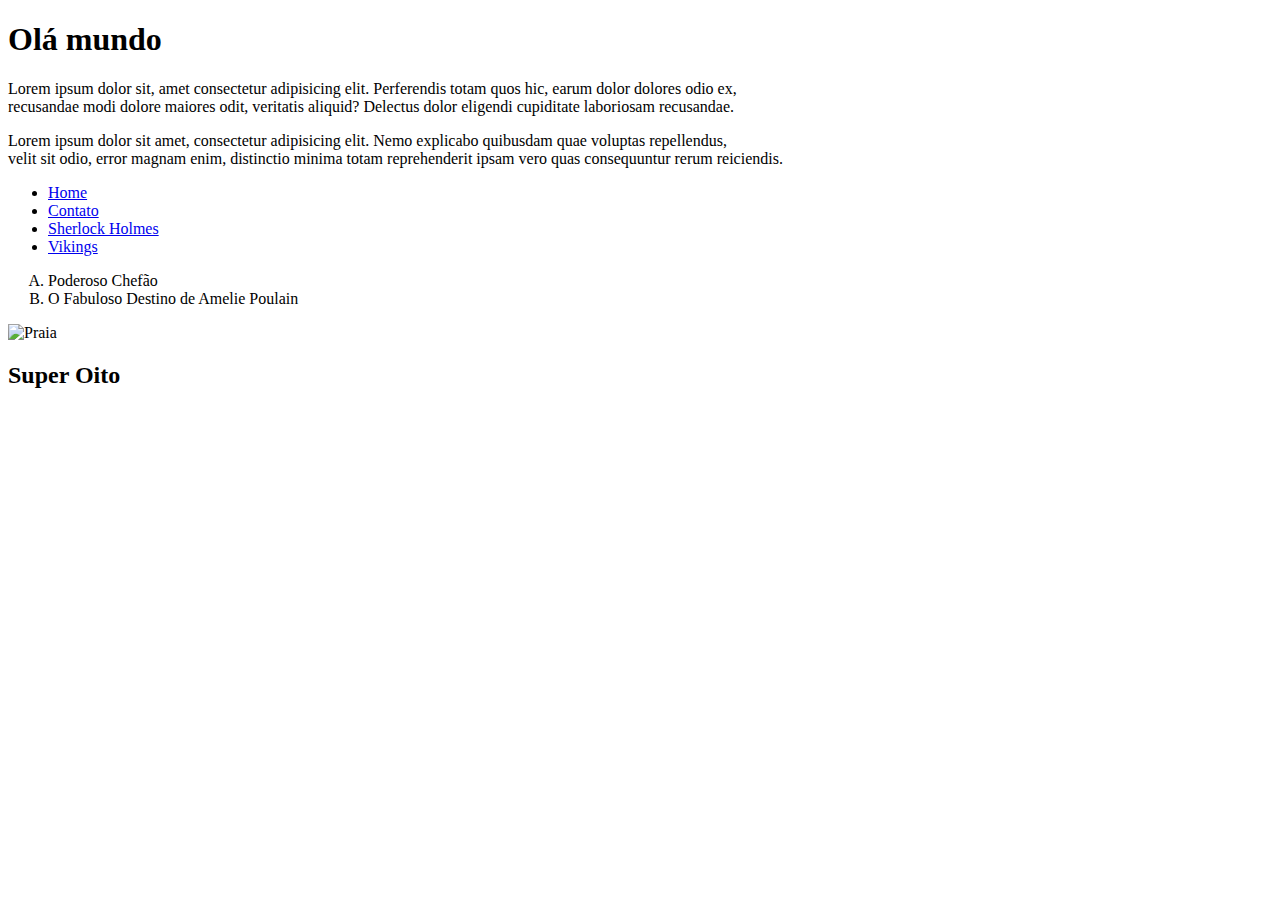
==== index.html @ 7aeeca7d "fundamentos web HTML" ====
<!DOCTYPE html>
<html lang="pt-br">
<head>
    <!-- sempre colocar charset para ´´^~ caracteres especificos -->
    <meta charset="UTF-8">
    <meta http-equiv="X-UA-Compatible" content="IE=edge">
    <meta name="viewport" content="width=device-width, initial-scale=1.0">
    <!-- Responsividade -->
    <title>Document</title>
</head>
<body>
    <h1>Olá mundo</h1>
    <p>Lorem ipsum dolor sit, amet consectetur adipisicing elit. Perferendis totam quos hic, earum dolor dolores odio ex,<br> recusandae modi dolore maiores odit, veritatis aliquid? Delectus dolor eligendi cupiditate laboriosam recusandae.</p>

    
    

    <!-- <p> é sobre paragrafo/texto|| <br> quebra linha -->
    <p>Lorem ipsum dolor sit amet, consectetur adipisicing elit. Nemo explicabo quibusdam quae voluptas repellendus,<br> velit sit odio, error magnam enim, distinctio minima totam reprehenderit ipsam vero quas consequuntur rerum reiciendis.</p>

    
    <!-- div serve para dividir/separar o código e organizar -->
    <div>
        <ul>
            <li>
                <a href= "index.html"> Home </a>
            </li>
            <li>
                <a href="contato.html"> Contato </a>
            </li>
            <li>
                <a href="https://www.google.com/search?q=sherlock+holmes&sxsrf=ALiCzsaKcnQMHZ9Fnrmw7BSmZ4n1VGE_ig%3A1653000384532&ei=wMiGYpaRIPua1sQPqOSP2AM&ved=0ahUKEwiW8e6l0uz3AhV7jZUCHSjyAzsQ4dUDCA4&uact=5&oq=sherlock+holmes&gs_lcp=[base64]&sclient=gws-wiz" target="_blank">Sherlock Holmes</a></li>
                <!-- target="_blank" para abrir um link em uma aba diferente -->
            <li><a href="https://pt.wikipedia.org/wiki/Vikings">Vikings</a></li>
        </ul>
    
        <ol type="A">
            <li>Poderoso Chefão</li>
            <li>O Fabuloso Destino de Amelie Poulain</li>
        </ol>

        
        <!-- coloca a imagem da url -->
        <img src="./img/praia.jpg" alt="Praia">
        
        <h2>Super Oito</h2>


        <!-- colocar um video -->
        <iframe width="560" 
        height="315" 
        src="https://www.youtube.com/embed/IpjIE70GMRk" 
        title="YouTube video player" 
        frameborder="0" 
        allow="accelerometer; autoplay; clipboard-write; encrypted-media; gyroscope; picture-in-picture" 
        allowfullscreen>
        </iframe>


    </div>

</body>
</html>
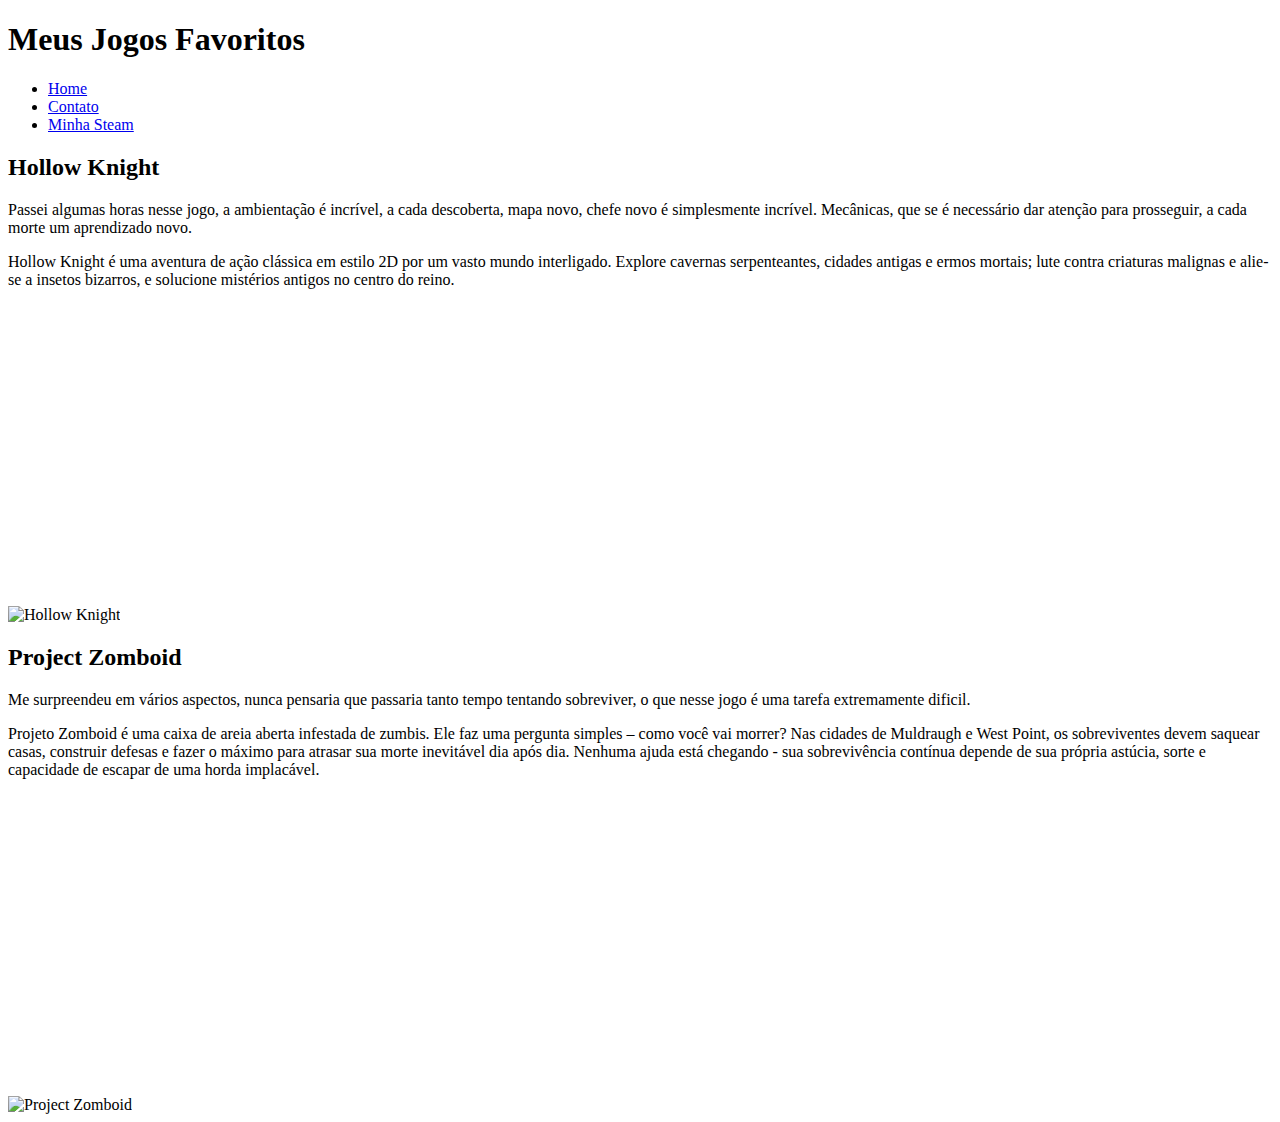
==== commit 7a6cddcf: "Update Jogos Favoritos" ====
--- a/index.html
+++ b/index.html
@@ -6,58 +6,49 @@
     <meta http-equiv="X-UA-Compatible" content="IE=edge">
     <meta name="viewport" content="width=device-width, initial-scale=1.0">
     <!-- Responsividade -->
-    <title>Document</title>
+    <title>Jogos favoritos</title>
 </head>
 <body>
-    <h1>Olá mundo</h1>
-    <p>Lorem ipsum dolor sit, amet consectetur adipisicing elit. Perferendis totam quos hic, earum dolor dolores odio ex,<br> recusandae modi dolore maiores odit, veritatis aliquid? Delectus dolor eligendi cupiditate laboriosam recusandae.</p>
+    <nav>
+    <h1>Meus Jogos Favoritos</h1>
+        <div>
+        <ul>
+            <li><a href= "index.html"> Home </a></li>
+            <li><a href="contato.html"> Contato </a></li>
+            <li><a href="https://steamcommunity.com/profiles/76561198321386386/" target="_blank">Minha Steam</a></li>
+                <!-- target="_blank" para abrir um link em uma aba diferente -->
+            
+        </ul>
+    </nav>
+    <section>
+        <h2>Hollow Knight</h2>
+        <p>Passei algumas horas nesse jogo, a ambientação é incrível, a cada descoberta, mapa novo, chefe novo é simplesmente incrível. Mecânicas, que se é necessário dar atenção para prosseguir, a cada morte um aprendizado novo. </p>
 
-    
-    
+        <p width="560" height="315">Hollow Knight é uma aventura de ação clássica em estilo 2D por um vasto mundo interligado. Explore cavernas serpenteantes, cidades antigas e ermos mortais; lute contra criaturas malignas e alie-se a insetos bizarros, e solucione mistérios antigos no centro do reino.</p>
+        <!-- coloca a imagem da url -->
+        <img width="560" height="315" src="https://cdn.cloudflare.steamstatic.com/steam/apps/367520/capsule_616x353.jpg?t=1625363925" alt="Hollow Knight">
+
+        <iframe width="560" height="315" src="https://www.youtube.com/embed/UAO2urG23S4" title="YouTube video player" frameborder="0" allow="accelerometer; autoplay; clipboard-write; encrypted-media; gyroscope; picture-in-picture" allowfullscreen></iframe>
+        
+        <h2>Project Zomboid</h2>
+        <p>Me surpreendeu em vários aspectos, nunca pensaria que passaria tanto tempo tentando sobreviver, o que nesse jogo é uma tarefa extremamente dificil.</p>
+
+        <p>Projeto Zomboid é uma caixa de areia aberta infestada de zumbis. Ele faz uma pergunta simples – como você vai morrer? 
+
+            Nas cidades de Muldraugh e West Point, os sobreviventes devem saquear casas, construir defesas e fazer o máximo para atrasar sua morte inevitável dia após dia. Nenhuma ajuda está chegando - sua sobrevivência contínua depende de sua própria astúcia, sorte e capacidade de escapar de uma horda implacável.</p>
+
+        <img width="560" height="315" src="https://cdn.akamai.steamstatic.com/steam/apps/108600/capsule_616x353.jpg?t=1639992670" alt="Project Zomboid">
+        
+
+        <!-- colocar um video -->
+        <iframe width="560" height="315" src="https://www.youtube.com/embed/nPbsDmzZ3Oc" title="YouTube video player" frameborder="0" allow="accelerometer; autoplay; clipboard-write; encrypted-media; gyroscope; picture-in-picture" allowfullscreen></iframe>
+    </div>
+</section>   
 
     <!-- <p> é sobre paragrafo/texto|| <br> quebra linha -->
-    <p>Lorem ipsum dolor sit amet, consectetur adipisicing elit. Nemo explicabo quibusdam quae voluptas repellendus,<br> velit sit odio, error magnam enim, distinctio minima totam reprehenderit ipsam vero quas consequuntur rerum reiciendis.</p>
-
+    <!-- <p>Lorem ipsum dolor sit amet, consectetur adipisicing elit. Nemo explicabo quibusdam quae voluptas repellendus,<br> velit sit odio, error magnam enim, distinctio minima totam reprehenderit ipsam vero quas consequuntur rerum reiciendis.</p> -->
+    <!-- div serve para dividir/separar o código e organizar -->
     
-    <!-- div serve para dividir/separar o código e organizar -->
-    <div>
-        <ul>
-            <li>
-                <a href= "index.html"> Home </a>
-            </li>
-            <li>
-                <a href="contato.html"> Contato </a>
-            </li>
-            <li>
-                <a href="https://www.google.com/search?q=sherlock+holmes&sxsrf=ALiCzsaKcnQMHZ9Fnrmw7BSmZ4n1VGE_ig%3A1653000384532&ei=wMiGYpaRIPua1sQPqOSP2AM&ved=0ahUKEwiW8e6l0uz3AhV7jZUCHSjyAzsQ4dUDCA4&uact=5&oq=sherlock+holmes&gs_lcp=[base64]&sclient=gws-wiz" target="_blank">Sherlock Holmes</a></li>
-                <!-- target="_blank" para abrir um link em uma aba diferente -->
-            <li><a href="https://pt.wikipedia.org/wiki/Vikings">Vikings</a></li>
-        </ul>
-    
-        <ol type="A">
-            <li>Poderoso Chefão</li>
-            <li>O Fabuloso Destino de Amelie Poulain</li>
-        </ol>
-
-        
-        <!-- coloca a imagem da url -->
-        <img src="./img/praia.jpg" alt="Praia">
-        
-        <h2>Super Oito</h2>
-
-
-        <!-- colocar um video -->
-        <iframe width="560" 
-        height="315" 
-        src="https://www.youtube.com/embed/IpjIE70GMRk" 
-        title="YouTube video player" 
-        frameborder="0" 
-        allow="accelerometer; autoplay; clipboard-write; encrypted-media; gyroscope; picture-in-picture" 
-        allowfullscreen>
-        </iframe>
-
-
-    </div>
 
 </body>
 </html>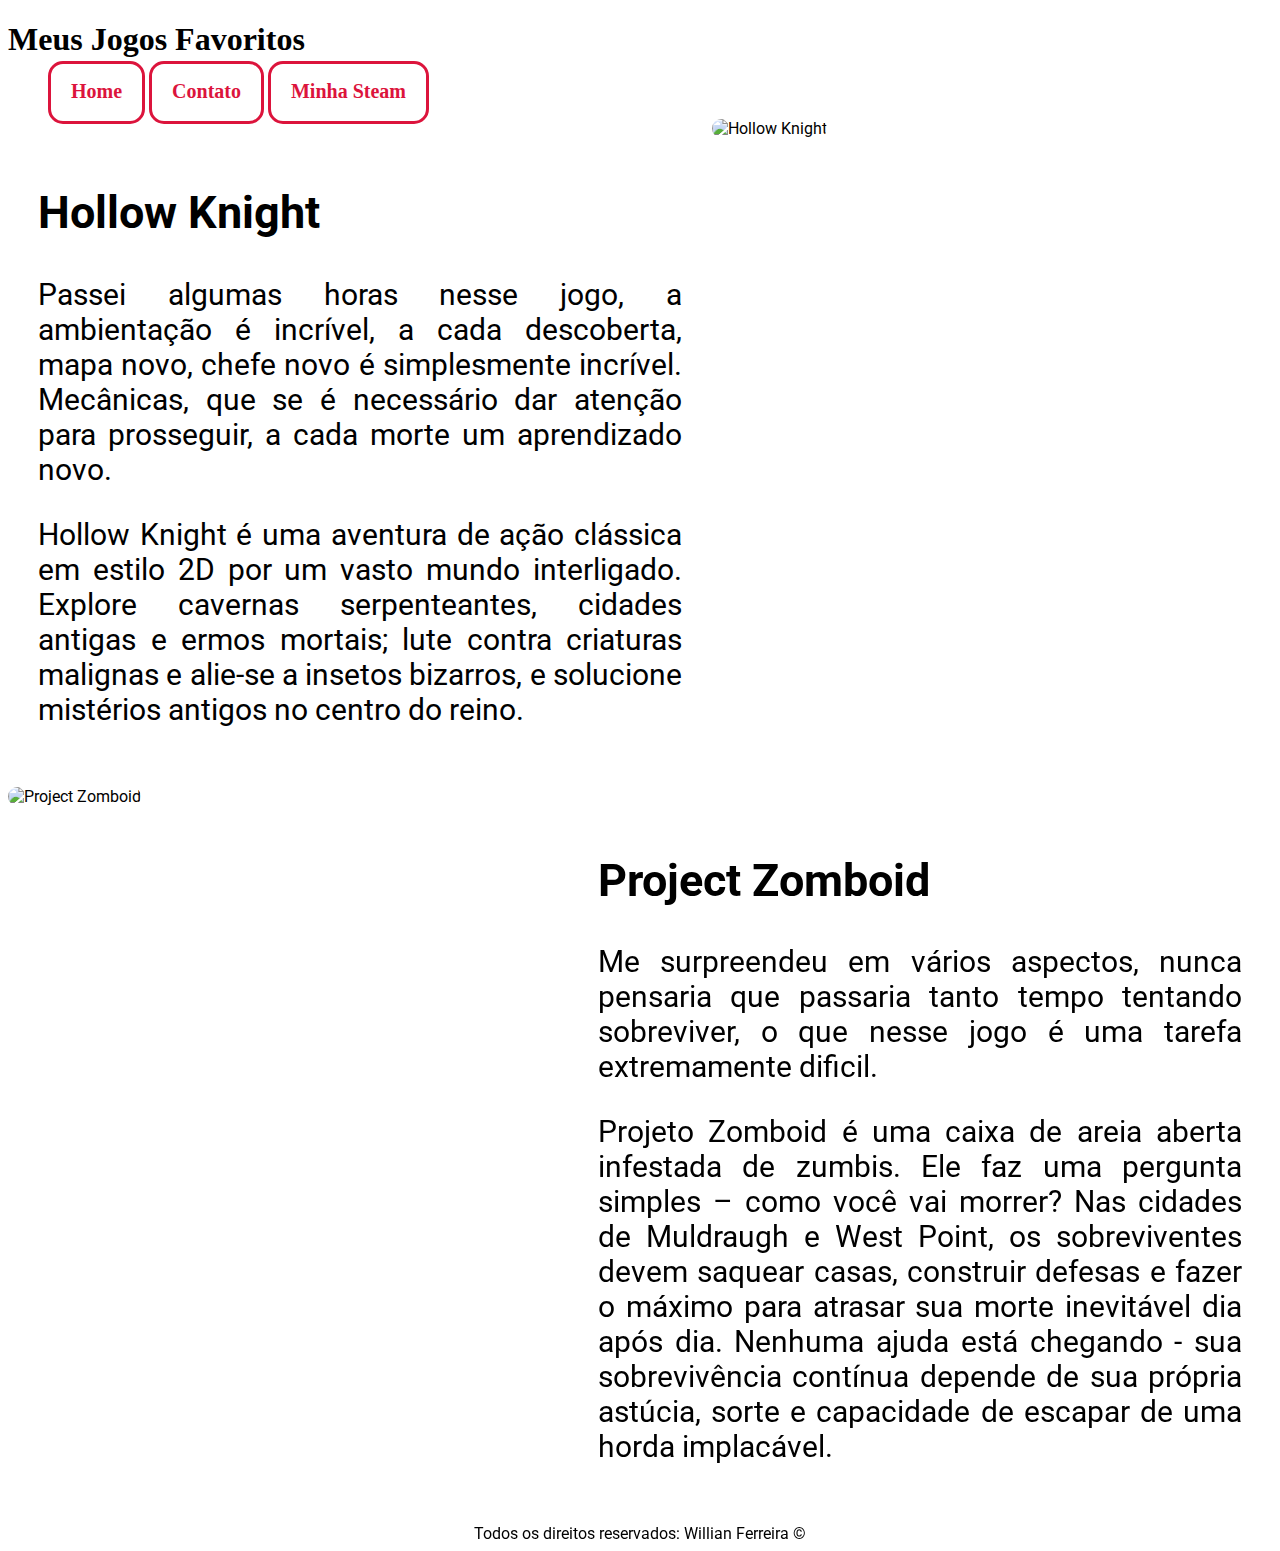
==== commit 55b1b0d4: "Adicionando Interface CSS" ====
--- a/index.html
+++ b/index.html
@@ -7,48 +7,62 @@
     <meta name="viewport" content="width=device-width, initial-scale=1.0">
     <!-- Responsividade -->
     <title>Jogos favoritos</title>
+    <!-- o link é necessário para que a style.css funcione aqui -->
+    <link rel="stylesheet" href="assets/CSS/style.css">
 </head>
 <body>
     <nav>
     <h1>Meus Jogos Favoritos</h1>
-        <div>
-        <ul>
-            <li><a href= "index.html"> Home </a></li>
-            <li><a href="contato.html"> Contato </a></li>
-            <li><a href="https://steamcommunity.com/profiles/76561198321386386/" target="_blank">Minha Steam</a></li>
+        
+        <ul class="menu">
+            <li class="card"><a href= "index.html">Home</a></li>
+            <li class="card"><a href="contato.html">Contato</a></li>
+            <li class="card"><a href="https://steamcommunity.com/profiles/76561198321386386/" target="_blank">Minha Steam</a></li>
                 <!-- target="_blank" para abrir um link em uma aba diferente -->
             
         </ul>
     </nav>
     <section>
+        <div class="container">
+        <div class="p-30 justify">
         <h2>Hollow Knight</h2>
-        <p>Passei algumas horas nesse jogo, a ambientação é incrível, a cada descoberta, mapa novo, chefe novo é simplesmente incrível. Mecânicas, que se é necessário dar atenção para prosseguir, a cada morte um aprendizado novo. </p>
+            <p>Passei algumas horas nesse jogo, a ambientação é incrível, a cada descoberta, mapa novo, chefe novo é simplesmente incrível. Mecânicas, que se é necessário dar atenção para prosseguir, a cada morte um aprendizado novo. </p>
+    
+            <p>Hollow Knight é uma aventura de ação clássica em estilo 2D por um vasto mundo interligado. Explore cavernas serpenteantes, cidades antigas e ermos mortais; lute contra criaturas malignas e alie-se a insetos bizarros, e solucione mistérios antigos no centro do reino.</p>
+         </div>
 
-        <p width="560" height="315">Hollow Knight é uma aventura de ação clássica em estilo 2D por um vasto mundo interligado. Explore cavernas serpenteantes, cidades antigas e ermos mortais; lute contra criaturas malignas e alie-se a insetos bizarros, e solucione mistérios antigos no centro do reino.</p>
-        <!-- coloca a imagem da url -->
-        <img width="560" height="315" src="https://cdn.cloudflare.steamstatic.com/steam/apps/367520/capsule_616x353.jpg?t=1625363925" alt="Hollow Knight">
+        <div>
+             <!-- coloca a imagem da url -->
+        <img class = "br-50"width="560" height="315" src="https://cdn.cloudflare.steamstatic.com/steam/apps/367520/capsule_616x353.jpg?t=1625363925" alt="Hollow Knight">
 
-        <iframe width="560" height="315" src="https://www.youtube.com/embed/UAO2urG23S4" title="YouTube video player" frameborder="0" allow="accelerometer; autoplay; clipboard-write; encrypted-media; gyroscope; picture-in-picture" allowfullscreen></iframe>
+        <iframe class="br-50"width="560" height="315" src="https://www.youtube.com/embed/UAO2urG23S4" title="YouTube video player" frameborder="0" allow="accelerometer; autoplay; clipboard-write; encrypted-media; gyroscope; picture-in-picture" allowfullscreen></iframe>
+        </div>     
+</div>
+        <div class="container">
+    <div >
+        <img class="br-50" width="560" height="315" src="https://cdn.akamai.steamstatic.com/steam/apps/108600/capsule_616x353.jpg?t=1639992670" alt="Project Zomboid">
         
+
+        <!-- colocar um video -->
+        <iframe class="br-50" width="560" height="315" src="https://www.youtube.com/embed/nPbsDmzZ3Oc" title="YouTube video player" frameborder="0" allow="accelerometer; autoplay; clipboard-write; encrypted-media; gyroscope; picture-in-picture" allowfullscreen></iframe>
+        
+</div>
+    <div class="p-30 justify">
         <h2>Project Zomboid</h2>
         <p>Me surpreendeu em vários aspectos, nunca pensaria que passaria tanto tempo tentando sobreviver, o que nesse jogo é uma tarefa extremamente dificil.</p>
 
         <p>Projeto Zomboid é uma caixa de areia aberta infestada de zumbis. Ele faz uma pergunta simples – como você vai morrer? 
 
-            Nas cidades de Muldraugh e West Point, os sobreviventes devem saquear casas, construir defesas e fazer o máximo para atrasar sua morte inevitável dia após dia. Nenhuma ajuda está chegando - sua sobrevivência contínua depende de sua própria astúcia, sorte e capacidade de escapar de uma horda implacável.</p>
-
-        <img width="560" height="315" src="https://cdn.akamai.steamstatic.com/steam/apps/108600/capsule_616x353.jpg?t=1639992670" alt="Project Zomboid">
-        
-
-        <!-- colocar um video -->
-        <iframe width="560" height="315" src="https://www.youtube.com/embed/nPbsDmzZ3Oc" title="YouTube video player" frameborder="0" allow="accelerometer; autoplay; clipboard-write; encrypted-media; gyroscope; picture-in-picture" allowfullscreen></iframe>
+            Nas cidades de Muldraugh e West Point, os sobreviventes devem saquear casas, construir defesas e fazer o máximo para atrasar sua morte inevitável dia após dia. Nenhuma ajuda está chegando - sua sobrevivência contínua depende de sua própria astúcia, sorte e capacidade de escapar de uma horda implacável.</p> 
     </div>
+</div>
 </section>   
 
     <!-- <p> é sobre paragrafo/texto|| <br> quebra linha -->
-    <!-- <p>Lorem ipsum dolor sit amet, consectetur adipisicing elit. Nemo explicabo quibusdam quae voluptas repellendus,<br> velit sit odio, error magnam enim, distinctio minima totam reprehenderit ipsam vero quas consequuntur rerum reiciendis.</p> -->
     <!-- div serve para dividir/separar o código e organizar -->
     
-
+    <footer class="container">
+       Todos os direitos reservados: Willian Ferreira &COPY;
+    </footer>    
 </body>
 </html>--- a/assets/CSS/style.css
+++ b/assets/CSS/style.css
@@ -0,0 +1,55 @@
+@import url('https://fonts.googleapis.com/css2?family=Roboto:wght@300&display=swap');
+/*
+Estilos da Pág index.html
+*/
+.center{
+    
+}
+.card{
+    margin: 0px ;
+    padding: 100px ;
+    border: 3px solid crimson;
+    border-radius: 15px;
+
+}
+.container{
+    display: flex;
+    flex-flow: now;
+    justify-content: center;
+    align-items:stretch;
+    font-family: "Roboto";
+    font-weight: 400;
+
+}
+.menu li{
+    display: inline;
+    padding: 20px;
+   
+}
+
+.menu li a{
+    text-decoration: none;
+    color: crimson;
+    font-weight: bold;
+    font-size: 20px;
+    
+}
+.menu li a:hover{
+    color: rgba(220, 20, 60, 0.455);
+}
+.p-30{
+    padding: 30px;
+    text-align: center;
+    font-size: 30px;
+}
+.br-50{
+    border-radius: 15px;
+}
+
+.justify{
+    text-align: justify;
+}
+
+/*
+Estilos da Pág contato.html
+*/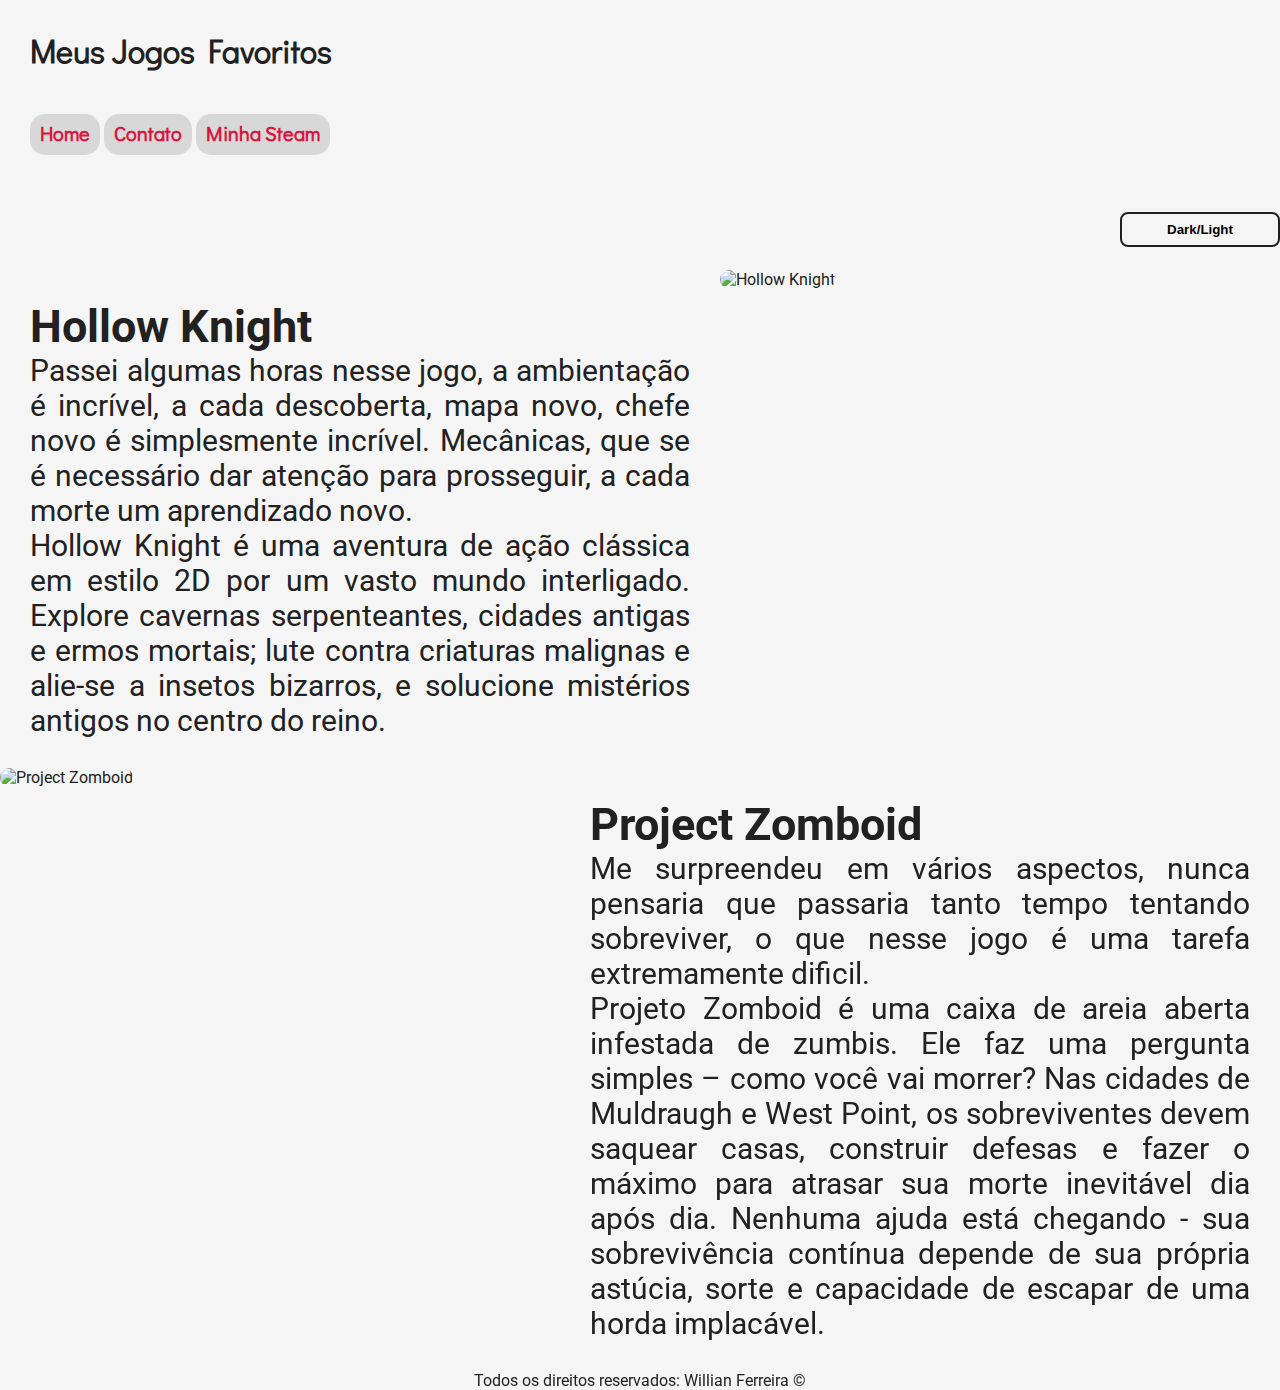
==== commit 890184e6: "Camada de JavaScript" ====
--- a/index.html
+++ b/index.html
@@ -12,18 +12,26 @@
 </head>
 <body>
     <nav>
-    <h1>Meus Jogos Favoritos</h1>
-        
-        <ul class="menu">
-            <li class="card"><a href= "index.html">Home</a></li>
-            <li class="card"><a href="contato.html">Contato</a></li>
-            <li class="card"><a href="https://steamcommunity.com/profiles/76561198321386386/" target="_blank">Minha Steam</a></li>
-                <!-- target="_blank" para abrir um link em uma aba diferente -->
+        <h1 class="menu font">Meus Jogos Favoritos</h1>
             
-        </ul>
-    </nav>
+            <ul class="menu font">
+                <li class="card"><a href= "index.html">Home</a></li>
+                <li class="card"><a href="contato.html">Contato</a></li>
+                <li class="card"><a href="https://steamcommunity.com/profiles/76561198321386386/" target="_blank">Minha Steam</a></li>
+                    <!-- target="_blank" para abrir um link em uma aba diferente -->
+                
+            </ul>
+        </nav>
+    <div class="container">
+        <div class="content">
+            
+            <button onclick="darkTheme()" class="btn">Dark/Light</button>
+        </div>
+    </div>
+
+    
     <section>
-        <div class="container">
+        <div class="containerr">
         <div class="p-30 justify">
         <h2>Hollow Knight</h2>
             <p>Passei algumas horas nesse jogo, a ambientação é incrível, a cada descoberta, mapa novo, chefe novo é simplesmente incrível. Mecânicas, que se é necessário dar atenção para prosseguir, a cada morte um aprendizado novo. </p>
@@ -38,7 +46,7 @@
         <iframe class="br-50"width="560" height="315" src="https://www.youtube.com/embed/UAO2urG23S4" title="YouTube video player" frameborder="0" allow="accelerometer; autoplay; clipboard-write; encrypted-media; gyroscope; picture-in-picture" allowfullscreen></iframe>
         </div>     
 </div>
-        <div class="container">
+        <div class="containerr">
     <div >
         <img class="br-50" width="560" height="315" src="https://cdn.akamai.steamstatic.com/steam/apps/108600/capsule_616x353.jpg?t=1639992670" alt="Project Zomboid">
         
@@ -61,8 +69,9 @@
     <!-- <p> é sobre paragrafo/texto|| <br> quebra linha -->
     <!-- div serve para dividir/separar o código e organizar -->
     
-    <footer class="container">
+    <footer class="containerr">
        Todos os direitos reservados: Willian Ferreira &COPY;
-    </footer>    
+    </footer>
+    <script src="assets/scripts/scripts.js"></script>    
 </body>
 </html>--- a/assets/CSS/style.css
+++ b/assets/CSS/style.css
@@ -1,18 +1,20 @@
 @import url('https://fonts.googleapis.com/css2?family=Roboto:wght@300&display=swap');
-/*
-Estilos da Pág index.html
-*/
-.center{
+@import url('https://fonts.googleapis.com/css2?family=Didact+Gothic&family=Roboto:wght@300&display=swap');
+/*Estilos da Pág index.html*/
+
+.card{
+    display: flex;
+    justify-content: right;
+    align-items: right;
+
     
-}
-.card{
-    margin: 0px ;
-    padding: 100px ;
-    border: 3px solid crimson;
     border-radius: 15px;
 
 }
-.container{
+.font{
+    font-family: "Didact Gothic";
+}
+.containerr{
     display: flex;
     flex-flow: now;
     justify-content: center;
@@ -21,9 +23,16 @@
     font-weight: 400;
 
 }
+.menu{
+    height: 10vh;
+    padding: 30px;
+
+}
 .menu li{
     display: inline;
-    padding: 20px;
+    padding: 10px;
+    background-color: rgb(216, 216, 216);
+    
    
 }
 
@@ -50,6 +59,58 @@
     text-align: justify;
 }
 
+
+/* dark-theme */
+* {
+    padding: 0;
+    margin: 0;
+    box-sizing: border-box;
+}
+
+:root{
+    --fundo: #f5f5f5;
+    --text: #212121;
+}
+
+body{
+    background-color: var(--fundo);
+    color: var(--text);
+}
+
+.container{
+    width: 100vw;
+    height: 10vh;
+
+    display: flex;
+    justify-content: right;
+    align-items: right;
+}
+
+.content{
+    display: flex;
+    flex-direction: column;
+    align-items: center;
+}
+
+.btn{
+    margin-top: 32px;
+    width: 160px;
+    padding: 8px;
+    border-radius: 8px;
+    border: 2px solid var(--text);
+    background-color: var(--fundo);
+    font-weight: bold;
+}
+
+.dark-theme{
+    background-color: var(--text);
+    color: var(--fundo);
+}
+
+.left{
+    justify-content: left;
+    align-items: left;
+}
 /*
 Estilos da Pág contato.html
 */